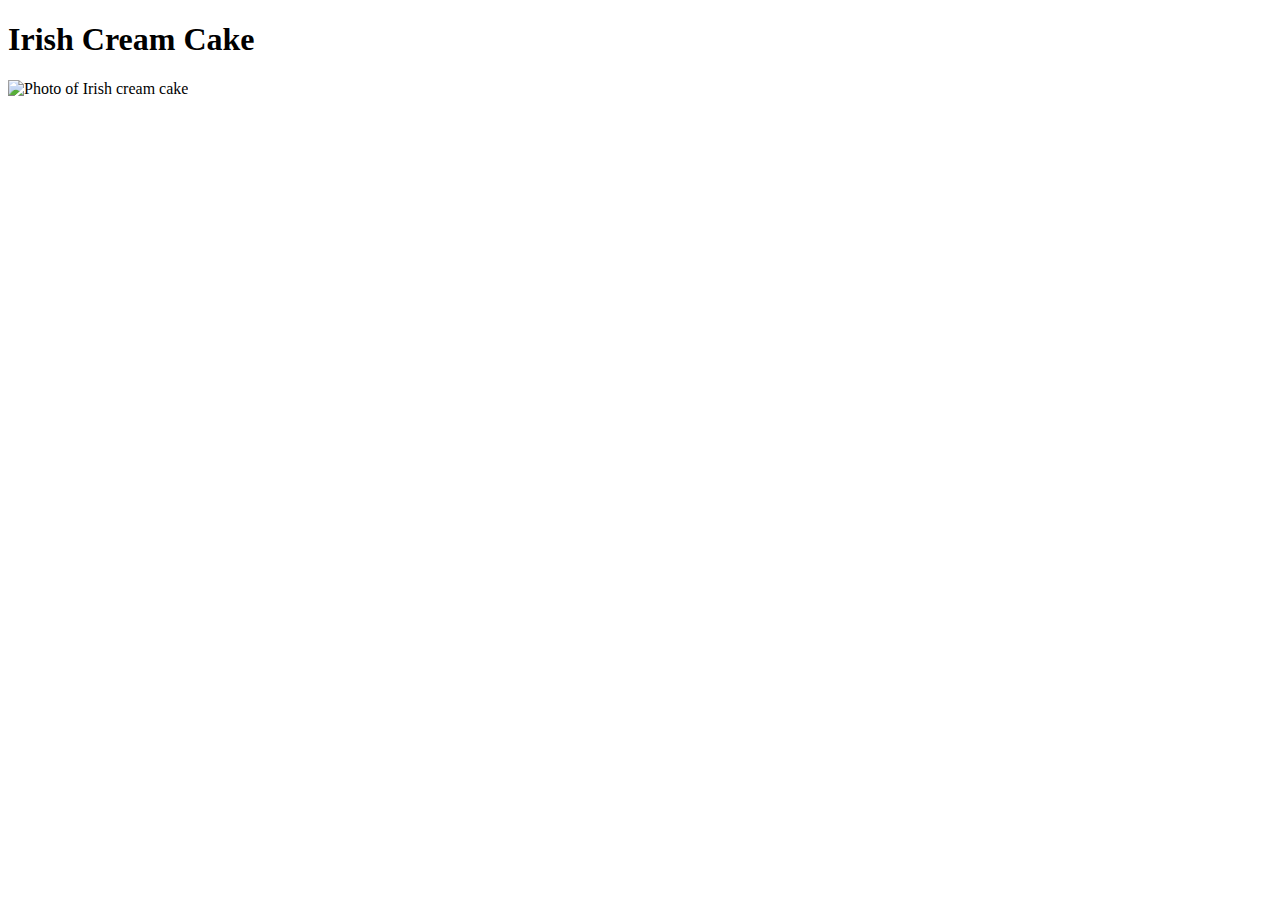
==== recipes/irish-cream-cake.html @ d5ead955 "Added image of cake under head and description Added in the image from the recipe website as well as" ====
<!DOCTYPE html>
<html lang="en">
<head>
    <meta charset="UTF-8">
    <meta name="viewport" content="width=device-width, initial-scale=1.0">
    <title>Document</title>
</head>
<body>
    <h1>Irish Cream Cake</h1>
    <img src="./images/irishcreamcake.jpg" alt="Photo of Irish cream cake" height="500" width="500">
</body>
</html>
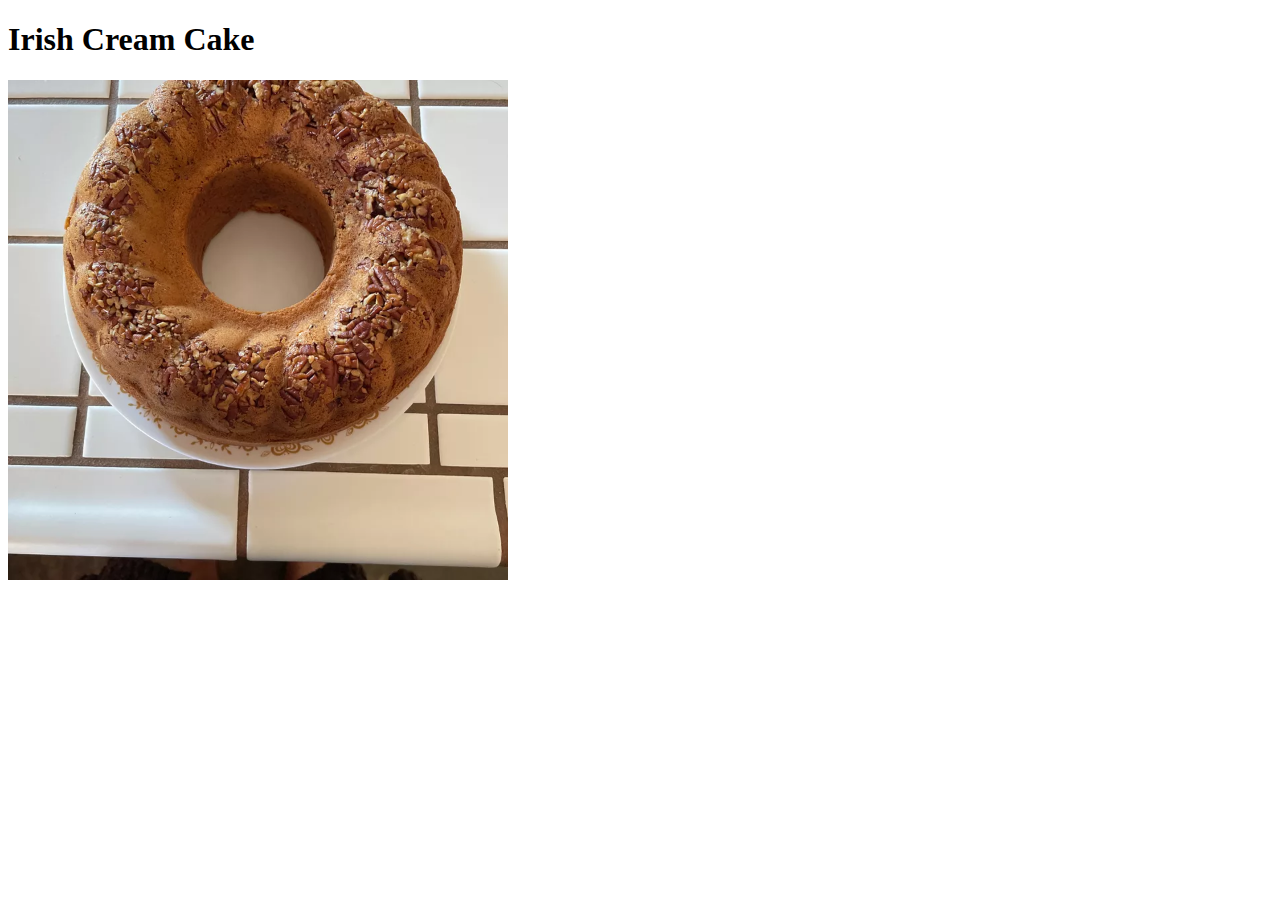
==== commit 85896e8c: "Fixed bug with image Wasn't going far enough back in directory and that cause the image to not load." ====
--- a/recipes/irish-cream-cake.html
+++ b/recipes/irish-cream-cake.html
@@ -7,6 +7,6 @@
 </head>
 <body>
     <h1>Irish Cream Cake</h1>
-    <img src="./images/irishcreamcake.jpg" alt="Photo of Irish cream cake" height="500" width="500">
+    <img src="../images/irishcreamcake.jpg" alt="Photo of Irish cream cake" height="500" width="500">
 </body>
 </html>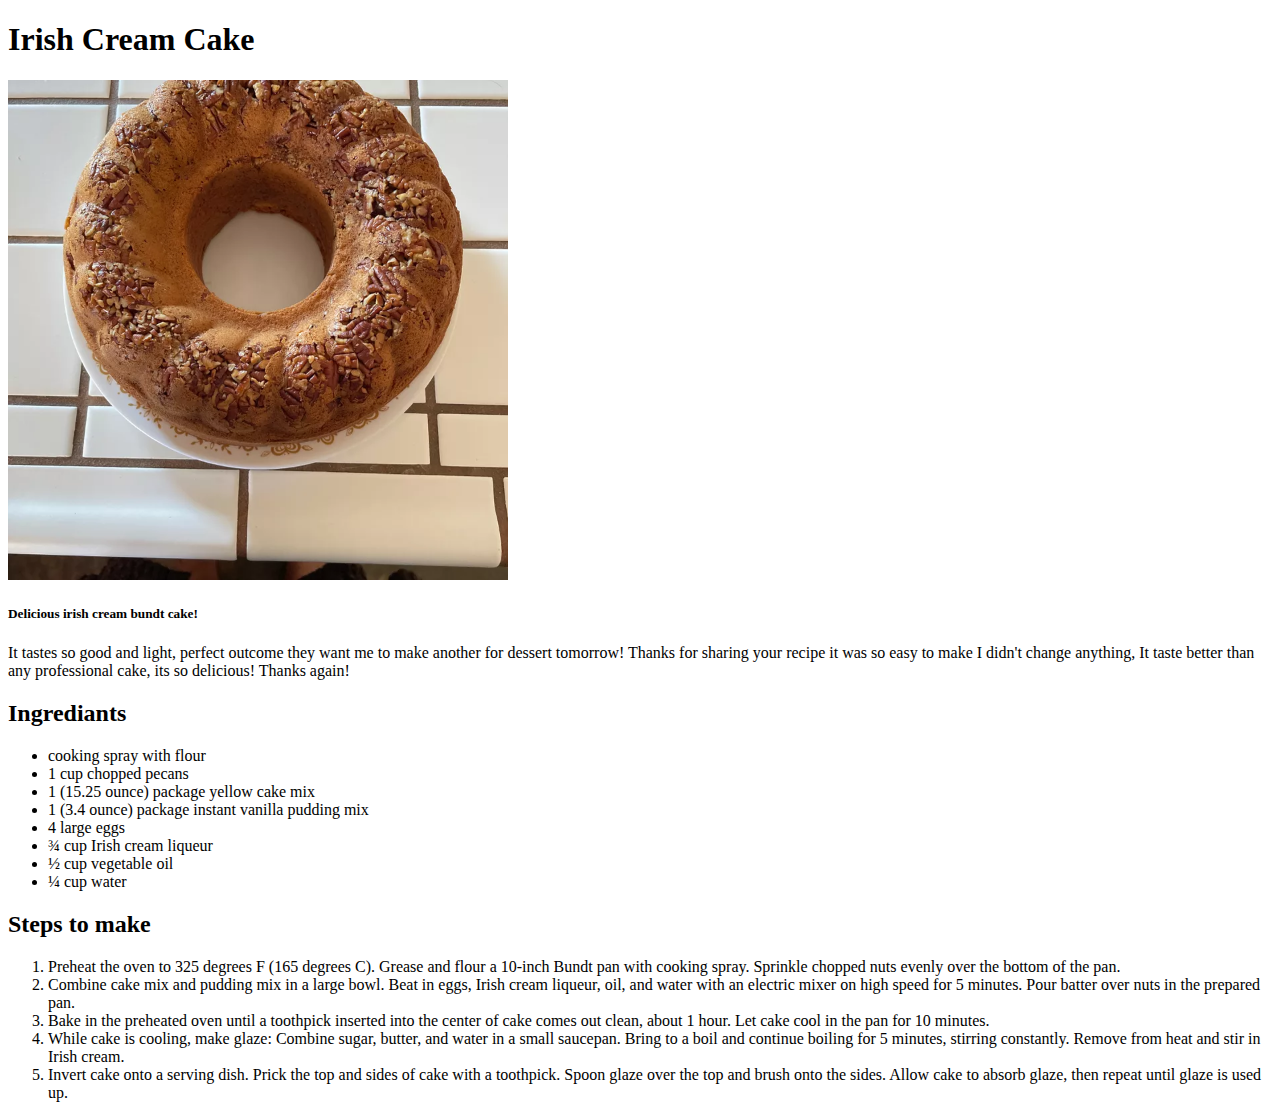
==== commit e09956cd: "Added indrediant list and steps I added and unorder list of the ingrediants as well as an ordered li" ====
--- a/recipes/irish-cream-cake.html
+++ b/recipes/irish-cream-cake.html
@@ -8,5 +8,29 @@
 <body>
     <h1>Irish Cream Cake</h1>
     <img src="../images/irishcreamcake.jpg" alt="Photo of Irish cream cake" height="500" width="500">
+    <h5>Delicious irish cream bundt cake!</h5>
+
+    <p>
+        It tastes so good and light, perfect outcome they want me to make another for dessert tomorrow! Thanks for sharing your recipe it was so easy to make I didn't change anything, It taste better than any professional cake, its so delicious! Thanks again!
+    </p>
+<h2>Ingrediants</h2>
+<ul>
+    <li>cooking spray with flour</li>
+    <li>1 cup chopped pecans</li>
+    <li>1 (15.25 ounce) package yellow cake mix</li>
+    <li>1 (3.4 ounce) package instant vanilla pudding mix</li>
+    <li>4 large eggs</li>
+    <li>¾ cup Irish cream liqueur</li>
+    <li>½ cup vegetable oil</li>
+    <li>¼ cup water</li>
+</ul>
+<h2>Steps to make</h2>
+<ol>
+    <li>Preheat the oven to 325 degrees F (165 degrees C). Grease and flour a 10-inch Bundt pan with cooking spray. Sprinkle chopped nuts evenly over the bottom of the pan.</li>
+    <li>Combine cake mix and pudding mix in a large bowl. Beat in eggs, Irish cream liqueur, oil, and water with an electric mixer on high speed for 5 minutes. Pour batter over nuts in the prepared pan.</li>
+    <li>Bake in the preheated oven until a toothpick inserted into the center of cake comes out clean, about 1 hour. Let cake cool in the pan for 10 minutes.</li>
+    <li>While cake is cooling, make glaze: Combine sugar, butter, and water in a small saucepan. Bring to a boil and continue boiling for 5 minutes, stirring constantly. Remove from heat and stir in Irish cream.</li>
+    <li>Invert cake onto a serving dish. Prick the top and sides of cake with a toothpick. Spoon glaze over the top and brush onto the sides. Allow cake to absorb glaze, then repeat until glaze is used up.</li>
+</ol>
 </body>
 </html>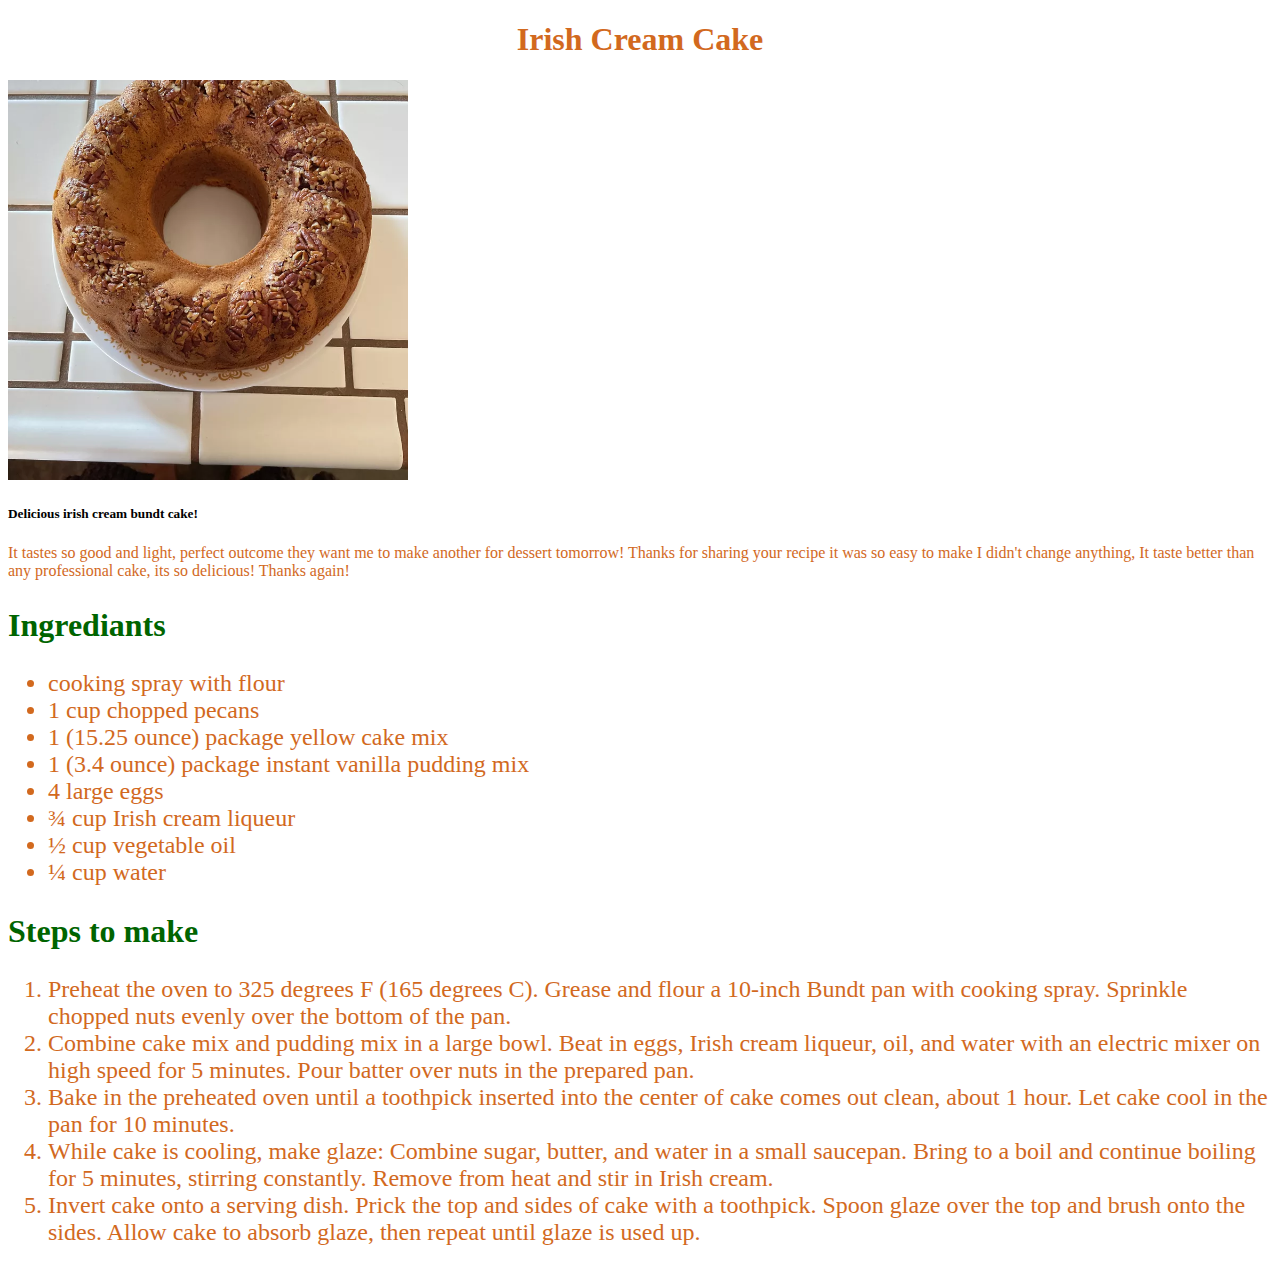
==== commit 616392d6: "Haven't touched in a while, saving information" ====
--- a/recipes/irish-cream-cake.html
+++ b/recipes/irish-cream-cake.html
@@ -1,20 +1,21 @@
 <!DOCTYPE html>
 <html lang="en">
 <head>
+    <link rel="stylesheet" href="irish-cream-cake.css">
     <meta charset="UTF-8">
     <meta name="viewport" content="width=device-width, initial-scale=1.0">
     <title>Document</title>
 </head>
 <body>
-    <h1>Irish Cream Cake</h1>
-    <img src="../images/irishcreamcake.jpg" alt="Photo of Irish cream cake" height="500" width="500">
+    <h1 id="header">Irish Cream Cake</h1>
+    <img src="../images/irishcreamcake.jpg" alt="Photo of Irish cream cake" height="400" width="400">
     <h5>Delicious irish cream bundt cake!</h5>
 
-    <p>
+    <p id="review">
         It tastes so good and light, perfect outcome they want me to make another for dessert tomorrow! Thanks for sharing your recipe it was so easy to make I didn't change anything, It taste better than any professional cake, its so delicious! Thanks again!
     </p>
-<h2>Ingrediants</h2>
-<ul>
+<h2 class="para-title">Ingrediants</h2>
+<ul class="list">
     <li>cooking spray with flour</li>
     <li>1 cup chopped pecans</li>
     <li>1 (15.25 ounce) package yellow cake mix</li>
@@ -24,8 +25,8 @@
     <li>½ cup vegetable oil</li>
     <li>¼ cup water</li>
 </ul>
-<h2>Steps to make</h2>
-<ol>
+<h2 class="para-title">Steps to make</h2>
+<ol class="list">
     <li>Preheat the oven to 325 degrees F (165 degrees C). Grease and flour a 10-inch Bundt pan with cooking spray. Sprinkle chopped nuts evenly over the bottom of the pan.</li>
     <li>Combine cake mix and pudding mix in a large bowl. Beat in eggs, Irish cream liqueur, oil, and water with an electric mixer on high speed for 5 minutes. Pour batter over nuts in the prepared pan.</li>
     <li>Bake in the preheated oven until a toothpick inserted into the center of cake comes out clean, about 1 hour. Let cake cool in the pan for 10 minutes.</li>
--- a/recipes/irish-cream-cake.css
+++ b/recipes/irish-cream-cake.css
@@ -0,0 +1,24 @@
+#header {
+    font-size: 38 px;
+    color: chocolate;
+    font-weight: 800;
+    text-align: center;
+}
+
+#review {
+    font-size: 28 px;
+    color: chocolate;
+    font-weight: 400;
+    text-align: left;
+}
+
+.para-title {
+    font-size: 32px;
+    color: darkgreen;
+    text-align: left;
+}
+
+.list {
+    font-size: 24px;
+    color: chocolate;
+}